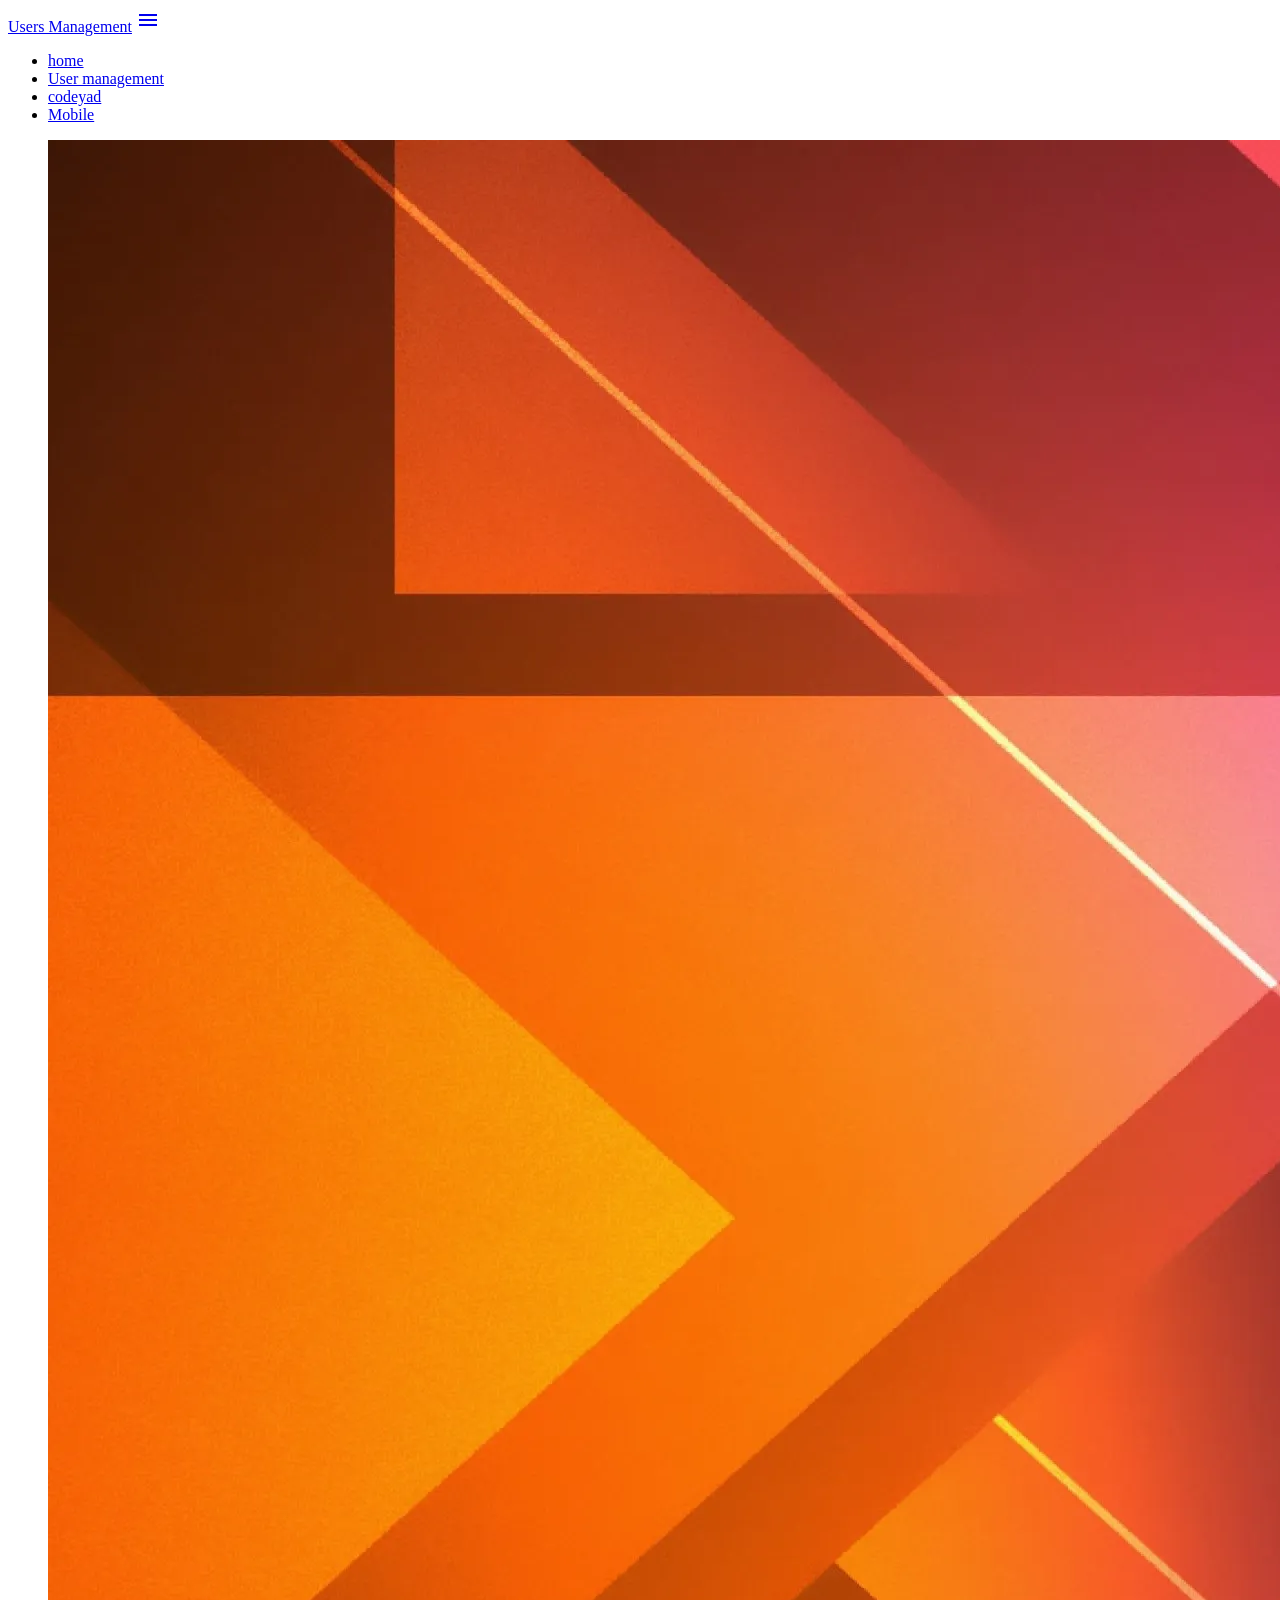
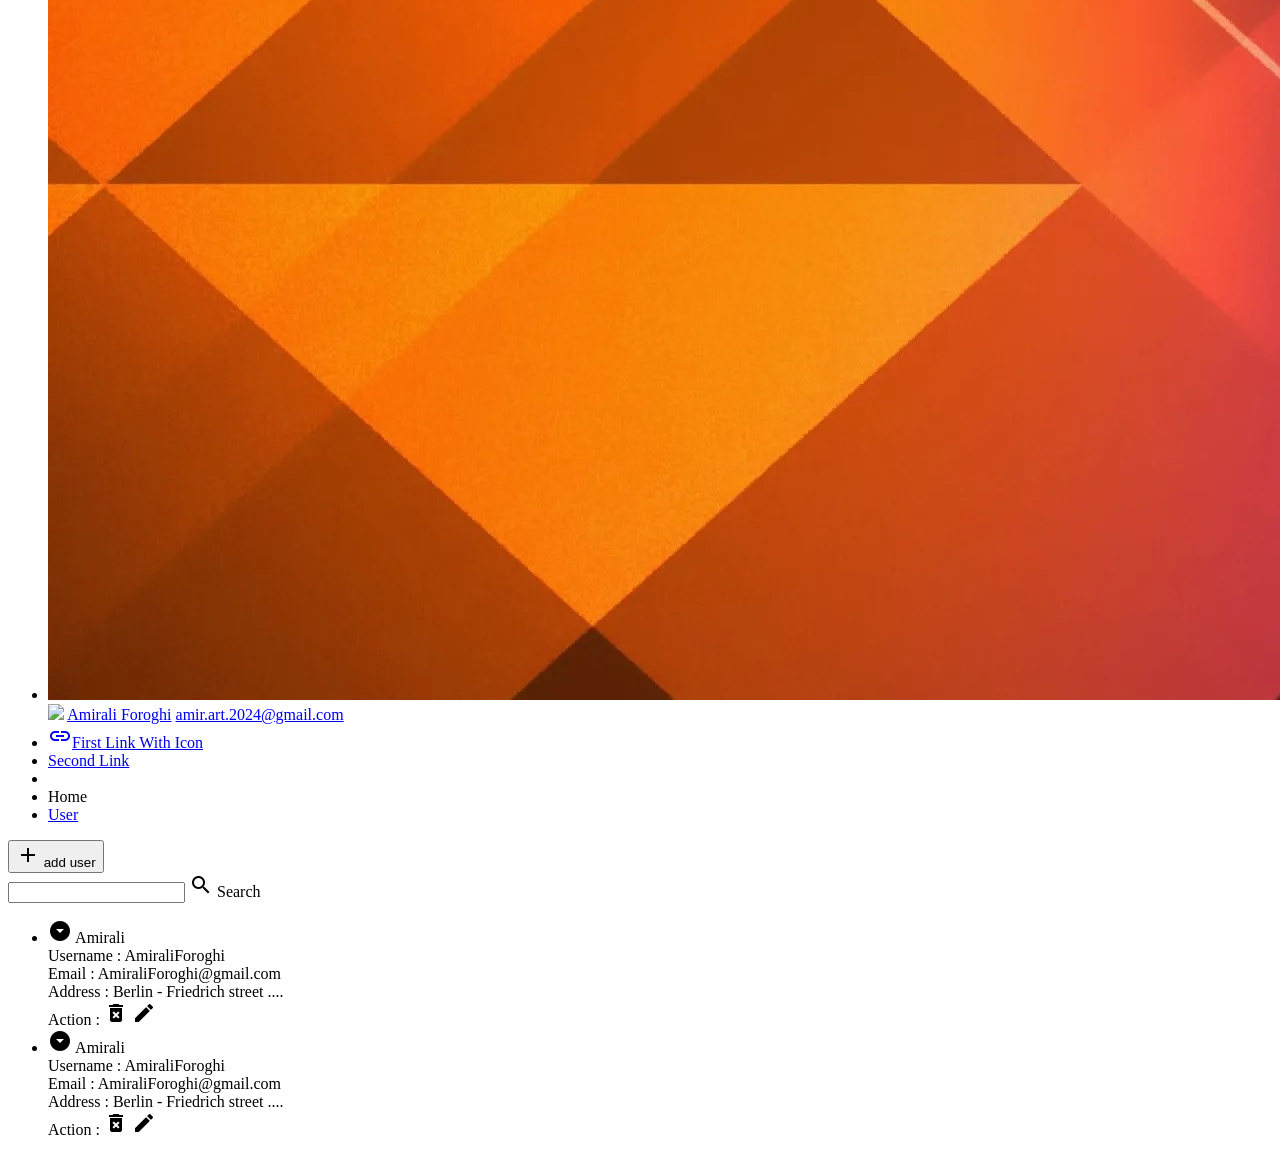
==== assets/users.html @ c53311a5 "part5" ====
<!DOCTYPE html>
<html lang="en">

<head>
    <meta charset="UTF-8">
    <meta name="viewport" content="width=device-width, initial-scale=1.0">
    <title>first Project</title>
    <link href="https://fonts.googleapis.com/icon?family=Material+Icons" rel="stylesheet">
    <link rel="stylesheet" href="/css/util.css">
    <link rel="stylesheet" href="/materialize/css/materialize.min.css">
    <link rel="stylesheet" href="/css/style.css">
</head>

<body>
    <!-- navbar Section ------------Start----------- -->
    <nav class="blue darken-3 top_navbar">
        <div class="nav-wrapper">
            <a href="#!" class="white-text hide-on-med-and-up">Users Management</a>
            <a href="#" data-target="mobile-demo" class="sidenav-trigger"><i class="material-icons">menu</i></a>
            <ul class=" hide-on-med-and-down">
                <li><a href="index.html">home</a></li>
                <li><a href="users.html">User management</a></li>
                <li><a href="https://www.codeyad.com">codeyad</a></li>
                <li><a href="mobile.html">Mobile</a></li>
            </ul>
        </div>
    </nav>

    <ul class="sidenav" id="mobile-demo">
        <li>
            <div class="user-view">
                <div class="background">
                    <img src="images/background.jpg.webp" class="w-full">
                </div>
                <a href="#user"><img class="circle" src="images/yuna.jpg"></a>
                <a href="#name"><span class="white-text name">Amirali Foroghi</span></a>
                <a href="#email"><span class="white-text email">amir.art.2024@gmail.com</span></a>
            </div>
        </li>
        <li><a href="#!"><i class="material-icons">insert_link</i>First Link With Icon</a></li>
        <li><a href="#!">Second Link</a></li>
        <li>
            <div class="divider"></div>
        </li>
        <li><a class="subheader">Home</a></li>
        <li><a class="waves-effect" href="#!">User</a></li>
    </ul>
    <!-- navbar Section ------------End------------- -->

    <!-- Content Section -----------Start----------- -->
    <section id="top_actions_section" class="row m-b-0">
        <!-- add Button ------>

        <div class="p-l-10 p-r-10 p-t-10 col s12 m3 l2 ">
            <button class="waves-effect waves-light btn blue draken-2 p-l-30 p-r-30 w-full rounded_pill flex-c">
                <i class="material-icons m-r-5">add</i>
                add user
            </button>
        </div>

        <!-- Search section ------>

        <div class="row col s12 m9 l8 ">
            <div class="input-field col s12">
                <input id="search" type="text" class="validate">
                <label for="search">
                    <i class="material-icons pos-relative top-7">search</i>
                    Search
                </label>

            </div>
        </div>
        <div class="col  l2 hide-on-med-and-down"></div>
    </section>

    <section class="user_list_section">
        <ul class="collapsible">
            <li class="users_list_item">
                <div class="collapsible-header">
                    <i class="material-icons users_list_arrow_icon trans-0-2">arrow_drop_down_circle</i>
                     Amirali
                </div>
                <div class="collapsible-body">
                    <div class="p-all-5">
                        <span class="f-bold">Username : </span>
                        <span>AmiraliForoghi</span>

                    </div>
                    <div class="p-all-5">
                        <span class="f-bold">Email : </span>
                        <span>AmiraliForoghi@gmail.com</span>

                    </div>
                    <div class="p-all-5">
                        <span class="f-bold">Address : </span>
                        <span>Berlin - Friedrich street ....</span>

                    </div>
                    <div class="p-all-5">
                        <span class="f-bold">Action : </span>
                        <i class="material-icons red-text m-l-5 m-r-5">delete_forever</i>
                        <i class="material-icons orange-text m-l-5 m-r-5">edit</i>

                    </div>
                    
                </div>
            </li>

            <li class="users_list_item">
                <div class="collapsible-header">
                    <i class="material-icons users_list_arrow_icon trans-0-2">arrow_drop_down_circle</i>
                     Amirali
                </div>
                <div class="collapsible-body">
                    <div class="p-all-5">
                        <span class="f-bold">Username : </span>
                        <span>AmiraliForoghi</span>

                    </div>
                    <div class="p-all-5">
                        <span class="f-bold">Email : </span>
                        <span>AmiraliForoghi@gmail.com</span>

                    </div>
                    <div class="p-all-5">
                        <span class="f-bold">Address : </span>
                        <span>Berlin - Friedrich street ....</span>

                    </div>
                    <div class="p-all-5">
                        <span class="f-bold">Action : </span>
                        <i class="material-icons red-text m-l-5 m-r-5">delete_forever</i>
                        <i class="material-icons orange-text m-l-5 m-r-5">edit</i>

                    </div>
                    
                </div>
            </li>
        </ul>

    </section>
    <!-- Content Section -----------End------------- -->
    <script src="/materialize/js/materialize.min.js"></script>
    <script src="/JS/script.js"></script>
    <script src="/JS/users.js"></script>
</body>

</html>
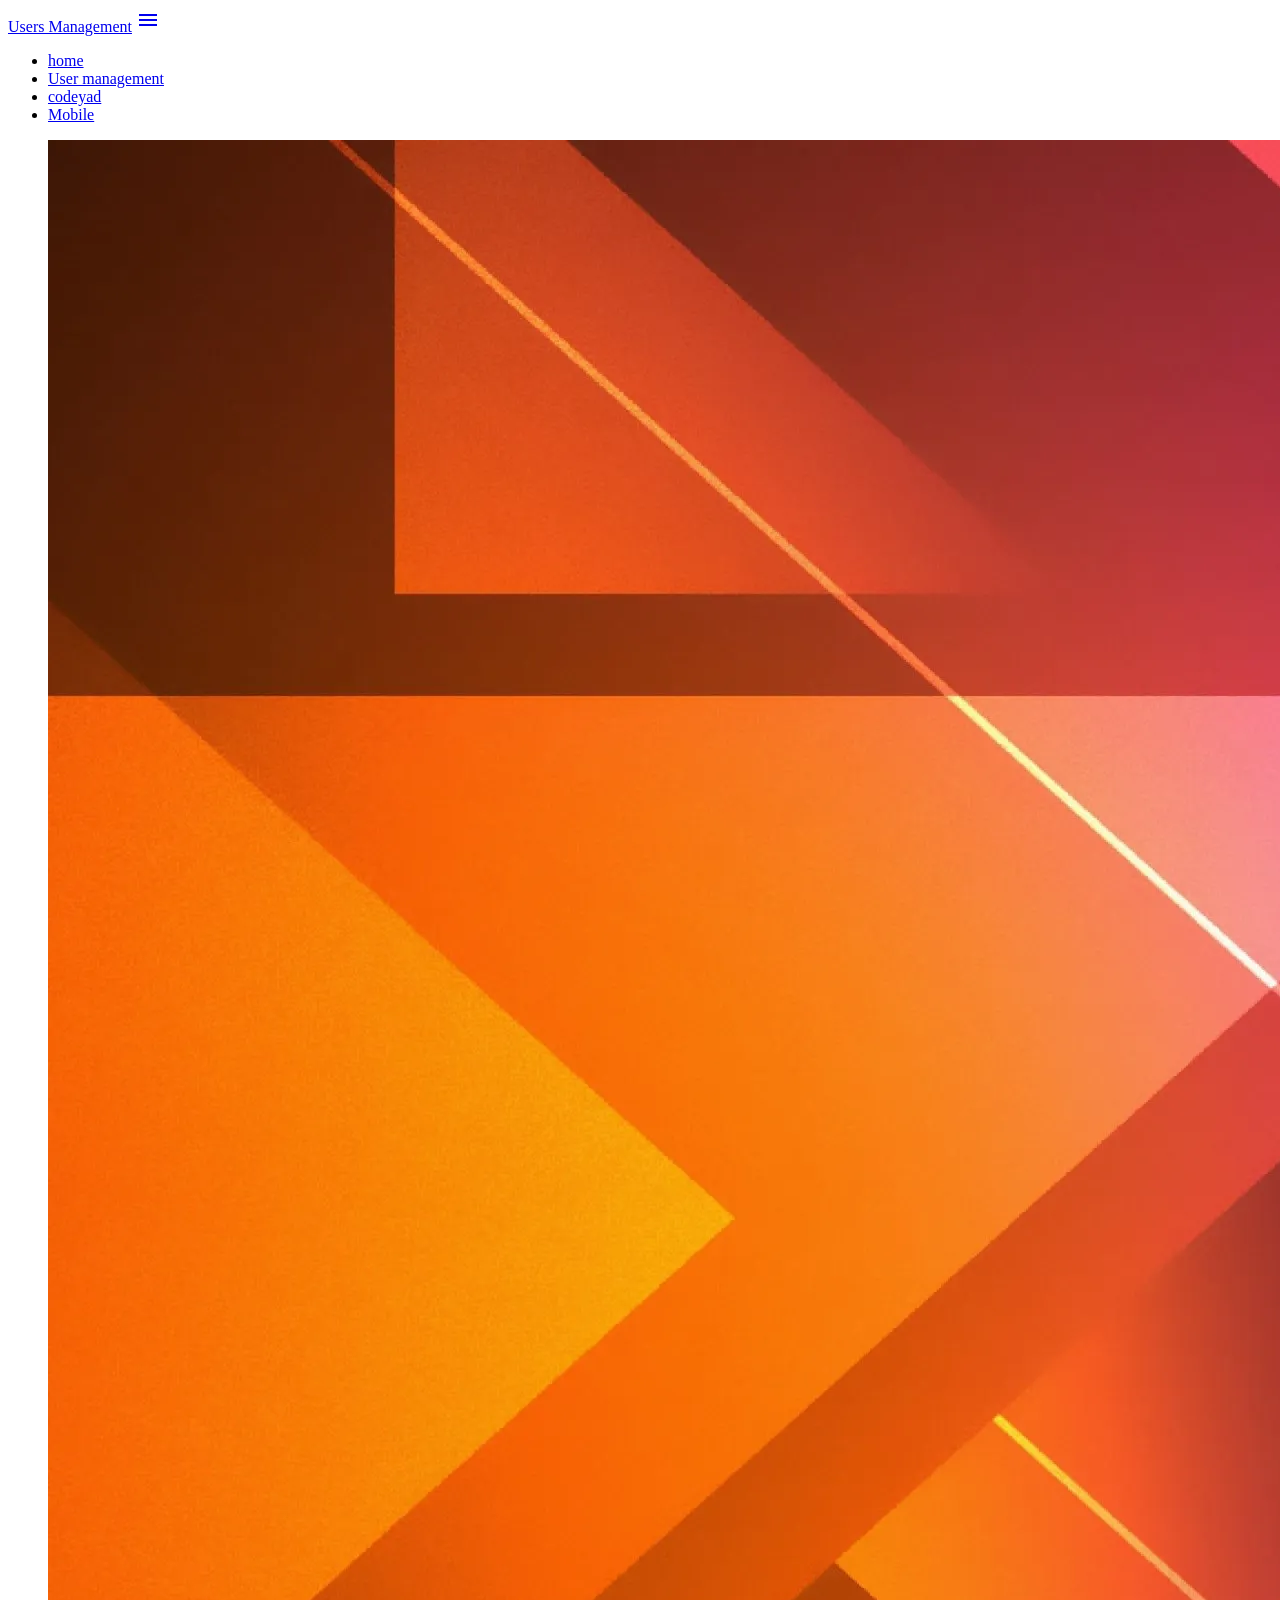
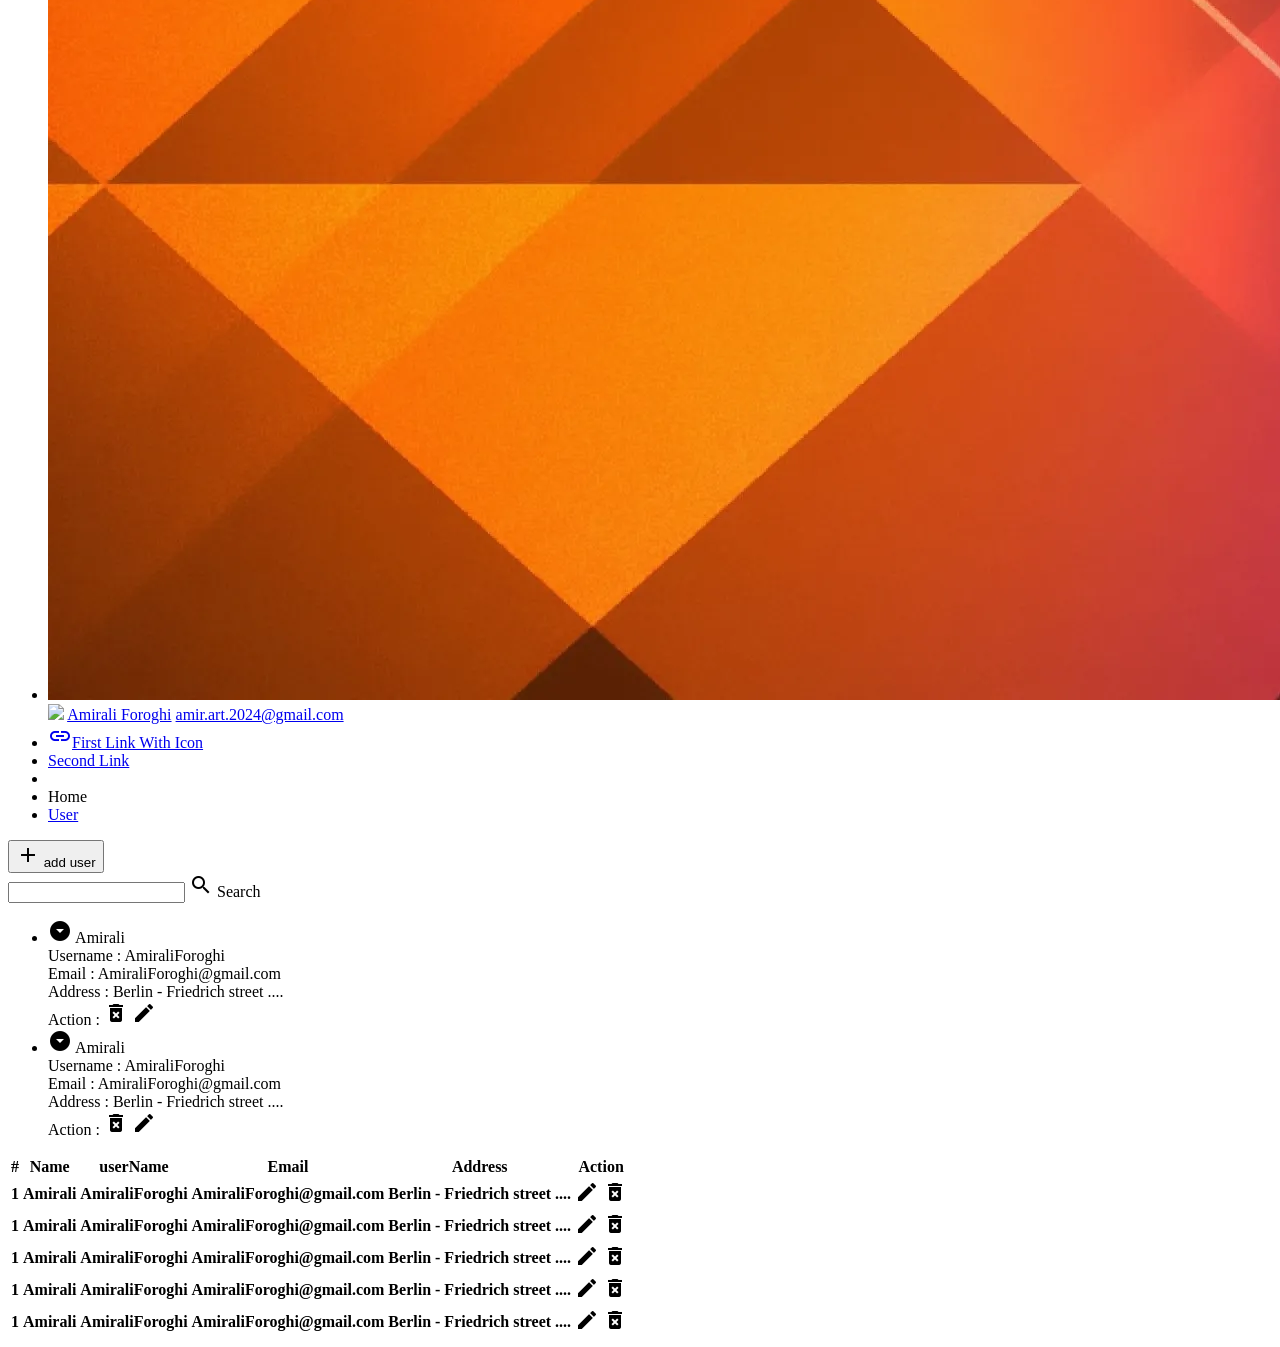
==== commit 5d09a9b7: "part6" ====
--- a/assets/users.html
+++ b/assets/users.html
@@ -74,11 +74,11 @@
     </section>
 
     <section class="user_list_section">
-        <ul class="collapsible">
+        <ul class="collapsible hide-on-med-and-up">
             <li class="users_list_item">
                 <div class="collapsible-header">
                     <i class="material-icons users_list_arrow_icon trans-0-2">arrow_drop_down_circle</i>
-                     Amirali
+                    Amirali
                 </div>
                 <div class="collapsible-body">
                     <div class="p-all-5">
@@ -102,14 +102,14 @@
                         <i class="material-icons orange-text m-l-5 m-r-5">edit</i>
 
                     </div>
-                    
+
                 </div>
             </li>
 
             <li class="users_list_item">
                 <div class="collapsible-header">
                     <i class="material-icons users_list_arrow_icon trans-0-2">arrow_drop_down_circle</i>
-                     Amirali
+                    Amirali
                 </div>
                 <div class="collapsible-body">
                     <div class="p-all-5">
@@ -133,10 +133,82 @@
                         <i class="material-icons orange-text m-l-5 m-r-5">edit</i>
 
                     </div>
-                    
+
                 </div>
             </li>
         </ul>
+
+        <div class="hide-on-med-and-down show-on-medium-and-up container">
+            <table class="striped centered highlight">
+                <thead>
+                    <tr>
+                        <th>#</th>
+                        <th>Name</th>
+                        <th>userName</th>
+                        <th>Email</th>
+                        <th>Address</th>
+                        <th>Action</th>
+                    </tr>
+                </thead>
+                <tbody>
+                    <tr>
+                        <th>1</th>
+                        <th>Amirali</th>
+                        <th>AmiraliForoghi</th>
+                        <th>AmiraliForoghi@gmail.com</th>
+                        <th>Berlin - Friedrich street ....</th>
+                        <th>
+                            <i class="material-icons orange-text m-l-5 m-r-5 hov-pointer">edit</i>
+                            <i class="material-icons red-text m-l-5 m-r-5 hov-pointer">delete_forever</i>
+                        </th>
+                    </tr>
+                    <tr>
+                        <th>1</th>
+                        <th>Amirali</th>
+                        <th>AmiraliForoghi</th>
+                        <th>AmiraliForoghi@gmail.com</th>
+                        <th>Berlin - Friedrich street ....</th>
+                        <th>
+                            <i class="material-icons orange-text m-l-5 m-r-5 hov-pointer">edit</i>
+                            <i class="material-icons red-text m-l-5 m-r-5 hov-pointer">delete_forever</i>
+                        </th>
+                    </tr>
+                    <tr>
+                        <th>1</th>
+                        <th>Amirali</th>
+                        <th>AmiraliForoghi</th>
+                        <th>AmiraliForoghi@gmail.com</th>
+                        <th>Berlin - Friedrich street ....</th>
+                        <th>
+                            <i class="material-icons orange-text m-l-5 m-r-5 hov-pointer">edit</i>
+                            <i class="material-icons red-text m-l-5 m-r-5 hov-pointer">delete_forever</i>
+                        </th>
+                    </tr>
+                    <tr>
+                        <th>1</th>
+                        <th>Amirali</th>
+                        <th>AmiraliForoghi</th>
+                        <th>AmiraliForoghi@gmail.com</th>
+                        <th>Berlin - Friedrich street ....</th>
+                        <th>
+                            <i class="material-icons orange-text m-l-5 m-r-5 hov-pointer">edit</i>
+                            <i class="material-icons red-text m-l-5 m-r-5 hov-pointer">delete_forever</i>
+                        </th>
+                    </tr>
+                    <tr>
+                        <th>1</th>
+                        <th>Amirali</th>
+                        <th>AmiraliForoghi</th>
+                        <th>AmiraliForoghi@gmail.com</th>
+                        <th>Berlin - Friedrich street ....</th>
+                        <th>
+                            <i class="material-icons orange-text m-l-5 m-r-5 hov-pointer">edit</i>
+                            <i class="material-icons red-text m-l-5 m-r-5 hov-pointer">delete_forever</i>
+                        </th>
+                    </tr>
+                </tbody>
+            </table>
+        </div>
 
     </section>
     <!-- Content Section -----------End------------- -->
